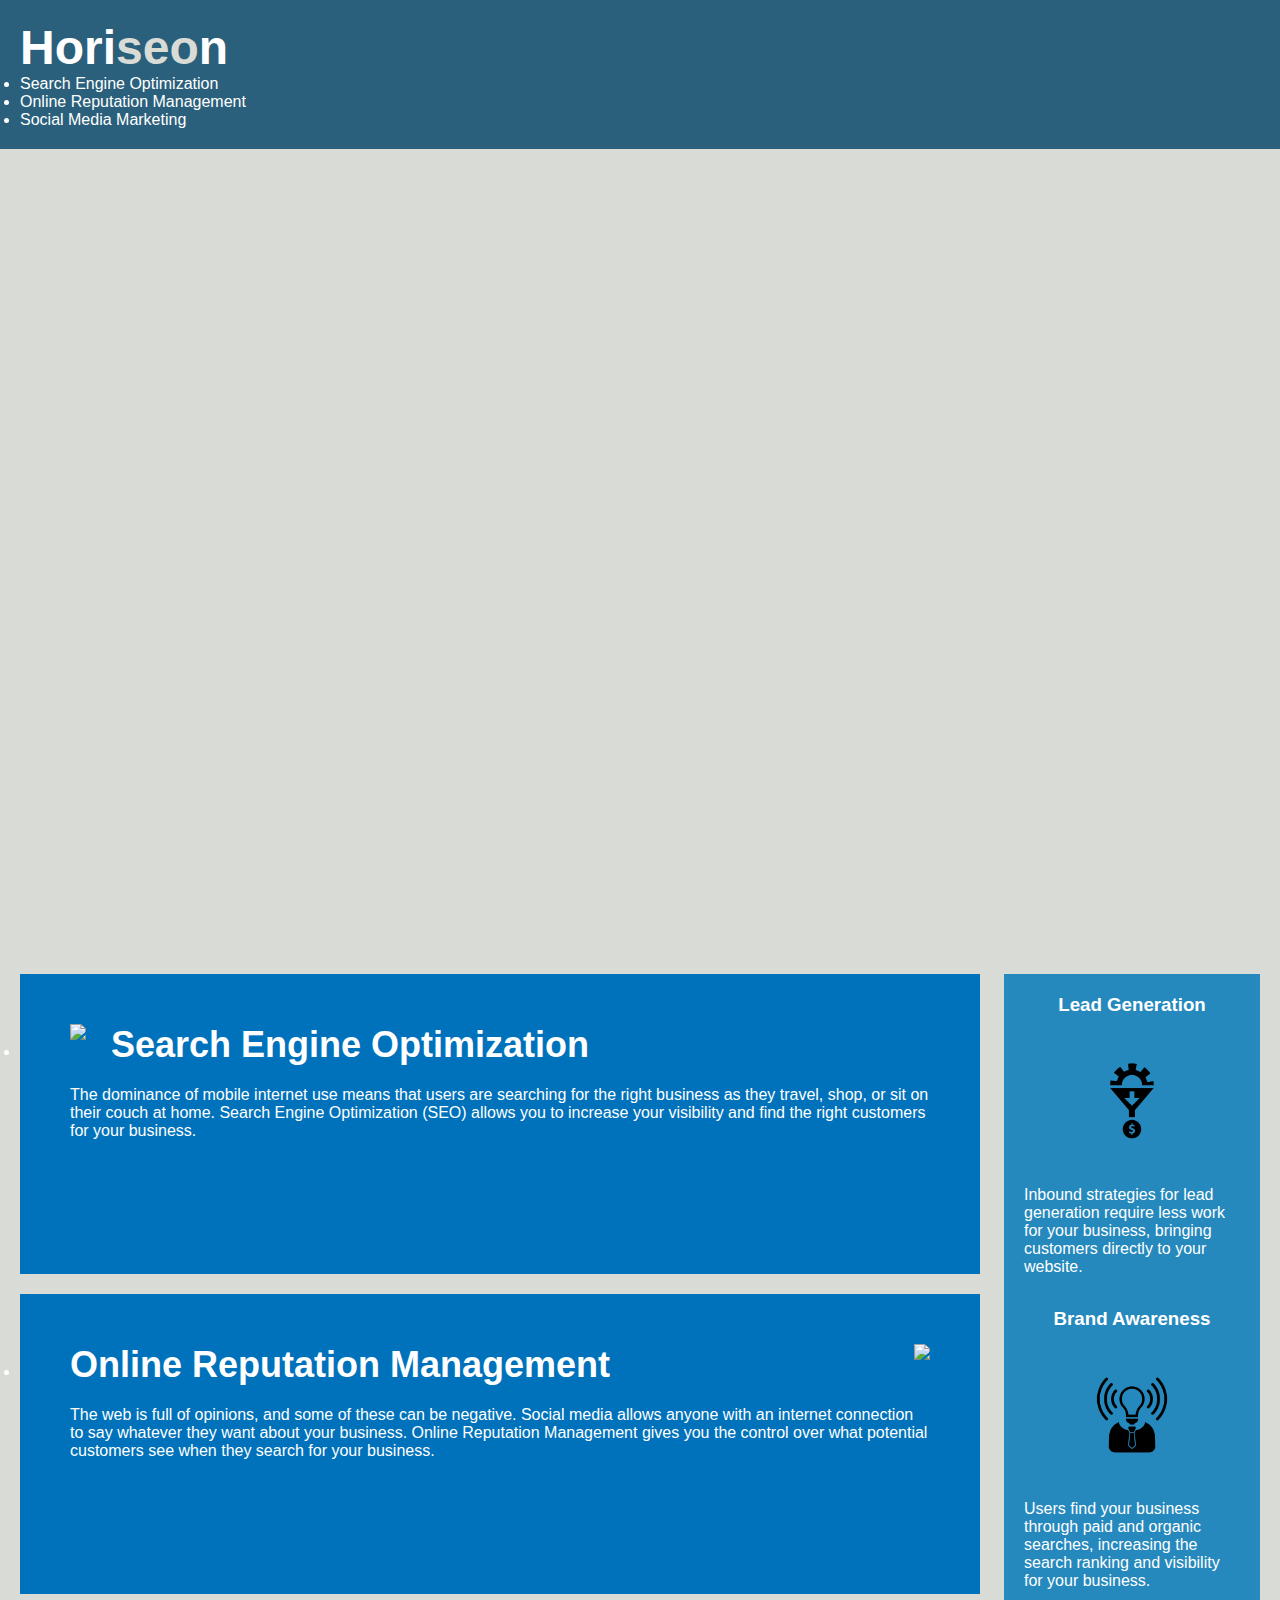
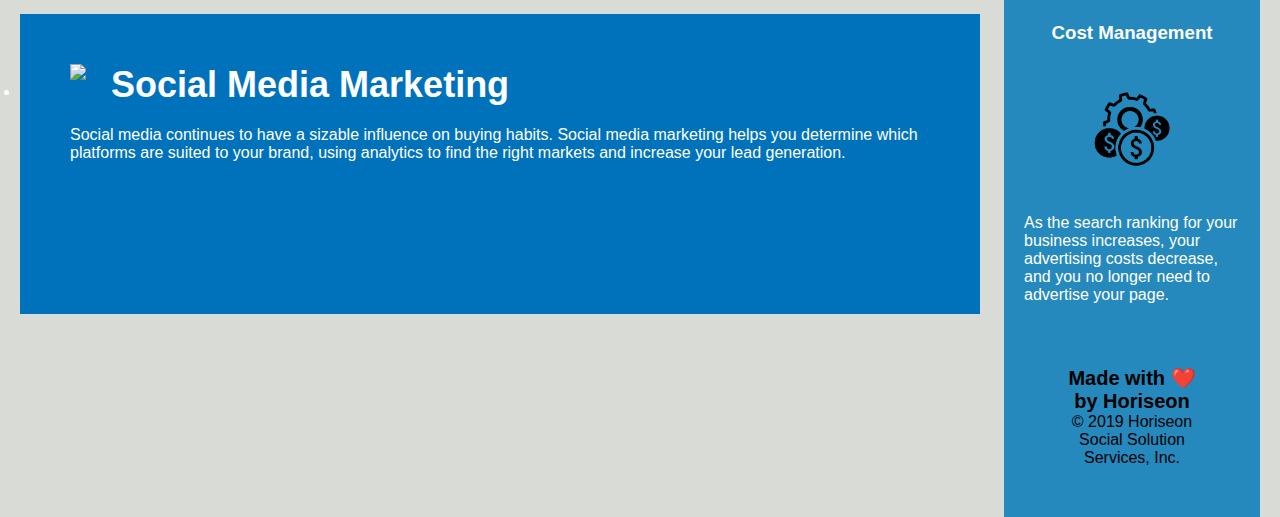
==== index.html @ 61e4ff6f "Lawrence is a hero" ====
<!DOCTYPE html>
<html lang="en-us">

<head>
    <meta charset="UTF-8" />
    <link rel="stylesheet" href="./develop/assets/css/refractor.css">
    <title> Search Engine Optimization </title>
</head>

    <body>
        <Header class="header"> 
            <h1>Hori<span class="seo">seo</span>n</h1>
            <nav>
                <!--UOlist-->
                <ul>
                    <!--list elements-->
                    <li>
                        <a href="#search-engine-optimization">Search Engine Optimization</a>
                    </li>
                    <li>
                        <a href="#online-reputation-management">Online Reputation Management</a>
                    </li>
                    <li>
                        <a href="#social-media-marketing">Social Media Marketing</a>
                    </li>
                </ul>
            </nav>
        </header>
        <!--Hero section-->
        <Section class="hero"> </Section>
        <div class="content">
            <li id="search-engine-optimization" class="search-engine-optimization">
                <img src="./develop/assets/images/search-engine-optimization.jpg" class="float-left" />
                <h2>Search Engine Optimization</h2>
                <p>
                  The dominance of mobile internet use means that users are searching for the right business as they travel, shop, or sit on their couch at home. Search Engine Optimization (SEO) allows you to increase your visibility and find the right customers for your business.
                </p>
            </li>
            <li id="online-reputation-management" class="online-reputation-management">
                <img src="./develop/assets/images/online-reputation-management.jpg" class="float-right" />
                <h2>Online Reputation Management</h2>
                <p>
                    The web is full of opinions, and some of these can be negative. Social media allows anyone with an internet connection to say whatever they want about your business. Online Reputation Management gives you the control over what potential customers see when they search for your business.
                </p>
            </li>
            <li id="social-media-marketing" class="social-media-marketing">
                <img src="./develop/assets/images/social-media-marketing.jpg" class="float-left" />
                <h2>Social Media Marketing</h2>
                <p>
                    Social media continues to have a sizable influence on buying habits. Social media marketing helps you determine which platforms are suited to your brand, using analytics to find the right markets and increase your lead generation.
                </p>
            </li>
        </div>
            <div class="benefits">
                <div class="benefit-lead">
                    <h3>Lead Generation</h3>
                    <img src="./develop/assets/images/lead-generation.png" />
                    <p>
                    Inbound strategies for lead generation require less work for your business, bringing customers directly to your website.
                    </p>
                </div>
                <div class="benefit-brand">
                <h3>Brand Awareness</h3>
                <img src="./develop/assets/images/brand-awareness.png" />
                <p>
                    Users find your business through paid and organic searches, increasing the search ranking and visibility for your business.
                </p>
            </div>
            <div class="benefit-cost">
                <h3>Cost Management</h3>
                <img src="./develop/assets/images/cost-management.png"></img>
                <p>
                    As the search ranking for your business increases, your advertising costs decrease, and you no longer need to advertise your page.
                </p>
            </div>
        </section>
        <footer class="footer">
         <h2>Made with ❤️️ by Horiseon</h2>
            <p>
             &copy; 2019 Horiseon Social Solution Services, Inc.
            </p>
        </footer>
    </body>

</html>
---- develop/assets/css/refractor.css ----
* {
    box-sizing: border-box;
    padding: 0;
    margin: 0;
}

body {
    background-color: #d9dcd6;
    flex-wrap: wrap;
}

.header {
    padding: 20px;
    font-family: 'Trebuchet MS', 'Lucida Sans Unicode', 'Lucida Grande', 'Lucida Sans', Arial, sans-serif;
    background-color: #2a607c;
    color: #ffffff;
}

.header h1 {
    display: inline-block;
    font-size: 48px;
}

.header h1 .seo {
    color: #d9dcd6;
}

.header div {
    padding-top: 15px;
    margin-right: 20px;
    float: right;
    font-family: 'Gill Sans', 'Gill Sans MT', Calibri, 'Trebuchet MS', sans-serif;
    font-size: 20px;
}

.header div ul {
    list-style-type: none;
}

.header div ul li {
    display: inline-block;
    margin-left: 25px;
}

a {
    color: #ffffff;
    text-decoration: none;
}

p {
    font-size: 16px;
}

.hero {
    height: 800px;
    width: 100%;
    margin-bottom: 25px;
    background-image: url("../images/digital-marketing-meeting.jpg");
    background-size: cover;
    background-position: center;
}

.float-left {
    float: left;
    margin-right: 25px;
}

.float-right {
    float: right;
    margin-left: 25px;
}

.content {
    width: 75%;
    display: inline-block;
    margin-left: 20px;
}

.benefits {
    margin-right: 20px;
    padding: 20px;
    clear: both;
    float: right;
    width: 20%;
    height: 100%;
    font-family: 'Gill Sans', 'Gill Sans MT', Calibri, 'Trebuchet MS', sans-serif;
    background-color: #2589bd;
}
.benefits img { 
    display: block;
    margin: 10px auto;
    max-width: 150px;
}
.benefit-lead {
    margin-bottom: 32px;
    color: #ffffff;
}

.benefit-brand {
    margin-bottom: 32px;
    color: #ffffff;
}

.benefit-cost {
    margin-bottom: 32px;
    color: #ffffff;
}

.benefit-lead h3 {
    margin-bottom: 10px;
    text-align: center;
}

.benefit-brand h3 {
    margin-bottom: 10px;
    text-align: center;
}

.benefit-cost h3 {
    margin-bottom: 10px;
    text-align: center;
}

.search-engine-optimization {
    margin-bottom: 20px;
    padding: 50px;
    height: 300px;
    font-family: 'Gill Sans', 'Gill Sans MT', Calibri, 'Trebuchet MS', sans-serif;
    background-color: #0072bb;
    color: #ffffff;
}

.online-reputation-management {
    margin-bottom: 20px;
    padding: 50px;
    height: 300px;
    font-family: 'Gill Sans', 'Gill Sans MT', Calibri, 'Trebuchet MS', sans-serif;
    background-color: #0072bb;
    color: #ffffff;
}

.social-media-marketing {
    margin-bottom: 20px;
    padding: 50px;
    height: 300px;
    font-family: 'Gill Sans', 'Gill Sans MT', Calibri, 'Trebuchet MS', sans-serif;
    background-color: #0072bb;
    color: #ffffff;
}

.search-engine-optimization img {
    max-height: 200px;
}

.online-reputation-management img {
    max-height: 200px;
}

.social-media-marketing img {
    max-height: 200px;
}

.search-engine-optimization h2 {
    margin-bottom: 20px;
    font-size: 36px;
}

.online-reputation-management h2 {
    margin-bottom: 20px;
    font-size: 36px;
}

.social-media-marketing h2 {
    margin-bottom: 20px;
    font-size: 36px;
}

.footer {
    padding: 30px;
    clear: both;
    font-family: 'Trebuchet MS', 'Lucida Sans Unicode', 'Lucida Grande', 'Lucida Sans', Arial, sans-serif;
    text-align: center;
}

.footer h2 {
    font-size: 20px;
}
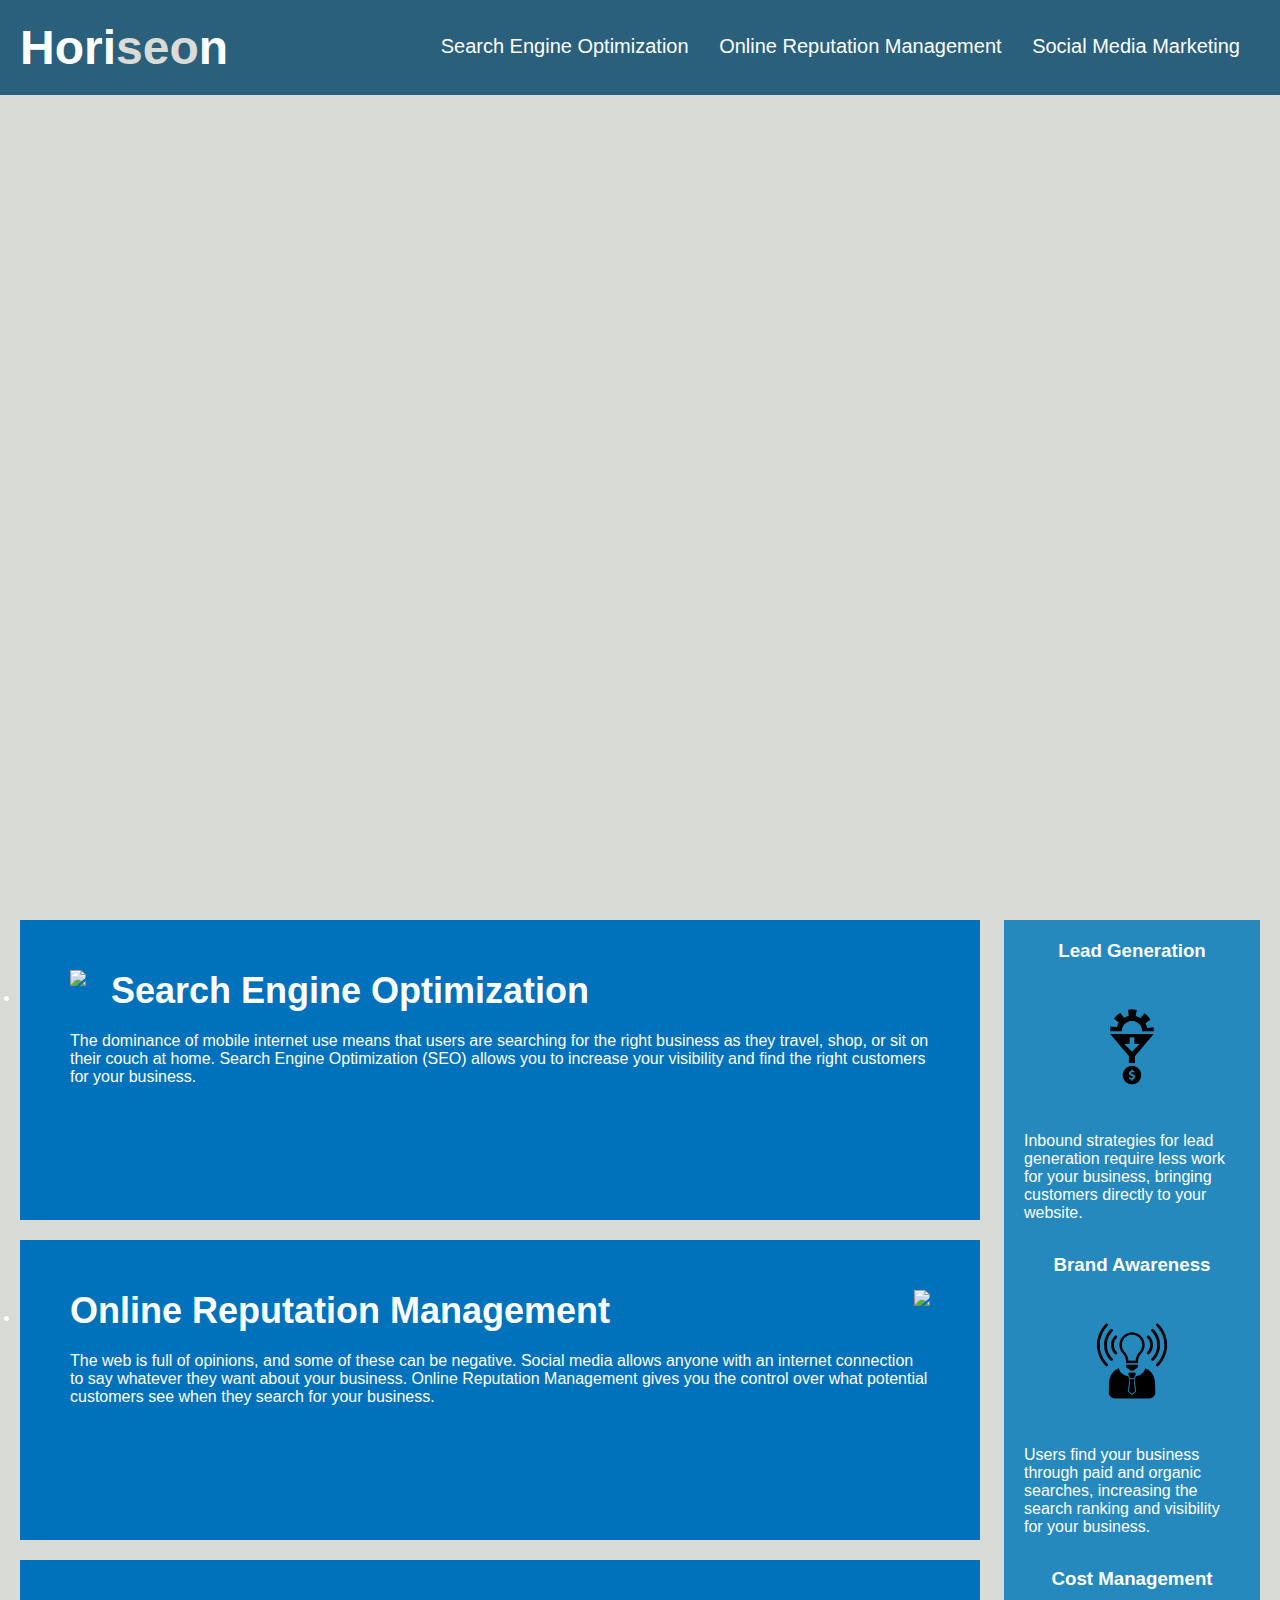
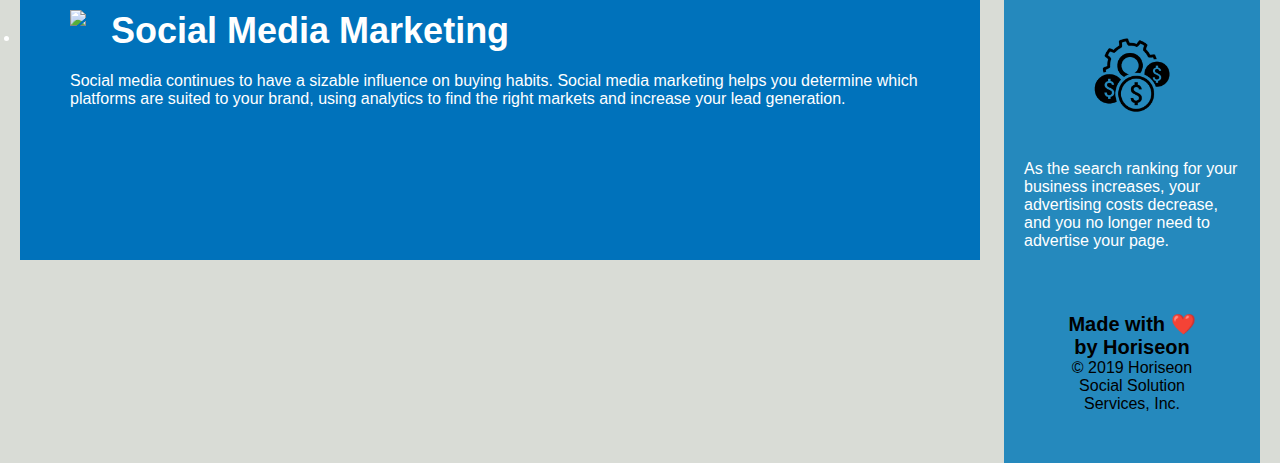
==== commit 701ad33c: "clickable" ====
--- a/index.html
+++ b/index.html
@@ -9,7 +9,7 @@
 
     <body>
         <Header class="header"> 
-            <h1>Hori<span class="seo">seo</span>n</h1>
+            <h1> <a href="/"> Hori<span class="seo">seo</span>n</a></h1> 
             <nav>
                 <!--UOlist-->
                 <ul>
@@ -28,35 +28,35 @@
         </header>
         <!--Hero section-->
         <Section class="hero"> </Section>
-        <div class="content">
-            <li id="search-engine-optimization" class="search-engine-optimization">
-                <img src="./develop/assets/images/search-engine-optimization.jpg" class="float-left" />
-                <h2>Search Engine Optimization</h2>
-                <p>
-                  The dominance of mobile internet use means that users are searching for the right business as they travel, shop, or sit on their couch at home. Search Engine Optimization (SEO) allows you to increase your visibility and find the right customers for your business.
-                </p>
-            </li>
-            <li id="online-reputation-management" class="online-reputation-management">
-                <img src="./develop/assets/images/online-reputation-management.jpg" class="float-right" />
-                <h2>Online Reputation Management</h2>
-                <p>
-                    The web is full of opinions, and some of these can be negative. Social media allows anyone with an internet connection to say whatever they want about your business. Online Reputation Management gives you the control over what potential customers see when they search for your business.
-                </p>
-            </li>
-            <li id="social-media-marketing" class="social-media-marketing">
-                <img src="./develop/assets/images/social-media-marketing.jpg" class="float-left" />
-                <h2>Social Media Marketing</h2>
-                <p>
-                    Social media continues to have a sizable influence on buying habits. Social media marketing helps you determine which platforms are suited to your brand, using analytics to find the right markets and increase your lead generation.
-                </p>
-            </li>
-        </div>
+            <div class="content">
+                <li id="search-engine-optimization" class="search-engine-optimization">
+                    <img src="./develop/assets/images/search-engine-optimization.jpg" class="float-left" />
+                    <h2>Search Engine Optimization</h2>
+                    <p>
+                    The dominance of mobile internet use means that users are searching for the right business as they travel, shop, or sit on their couch at home. Search Engine Optimization (SEO) allows you to increase your visibility and find the right customers for your business.
+                    </p>
+                </li>
+                <li id="online-reputation-management" class="online-reputation-management">
+                    <img src="./develop/assets/images/online-reputation-management.jpg" class="float-right" />
+                    <h2>Online Reputation Management</h2>
+                    <p>
+                        The web is full of opinions, and some of these can be negative. Social media allows anyone with an internet connection to say whatever they want about your business. Online Reputation Management gives you the control over what potential customers see when they search for your business.
+                    </p>
+                </li>
+                <li id="social-media-marketing" class="social-media-marketing">
+                    <img src="./develop/assets/images/social-media-marketing.jpg" class="float-left" />
+                    <h2>Social Media Marketing</h2>
+                    <p>
+                        Social media continues to have a sizable influence on buying habits. Social media marketing helps you determine which platforms are suited to your brand, using analytics to find the right markets and increase your lead generation.
+                    </p>
+                </li>
+            </div>
             <div class="benefits">
                 <div class="benefit-lead">
                     <h3>Lead Generation</h3>
                     <img src="./develop/assets/images/lead-generation.png" />
                     <p>
-                    Inbound strategies for lead generation require less work for your business, bringing customers directly to your website.
+                        Inbound strategies for lead generation require less work for your business, bringing customers directly to your website.
                     </p>
                 </div>
                 <div class="benefit-brand">
--- a/develop/assets/css/refractor.css
+++ b/develop/assets/css/refractor.css
@@ -25,7 +25,7 @@
     color: #d9dcd6;
 }
 
-.header div {
+.header nav {
     padding-top: 15px;
     margin-right: 20px;
     float: right;
@@ -33,11 +33,11 @@
     font-size: 20px;
 }
 
-.header div ul {
+.header nav ul {
     list-style-type: none;
 }
 
-.header div ul li {
+.header nav ul li {
     display: inline-block;
     margin-left: 25px;
 }
